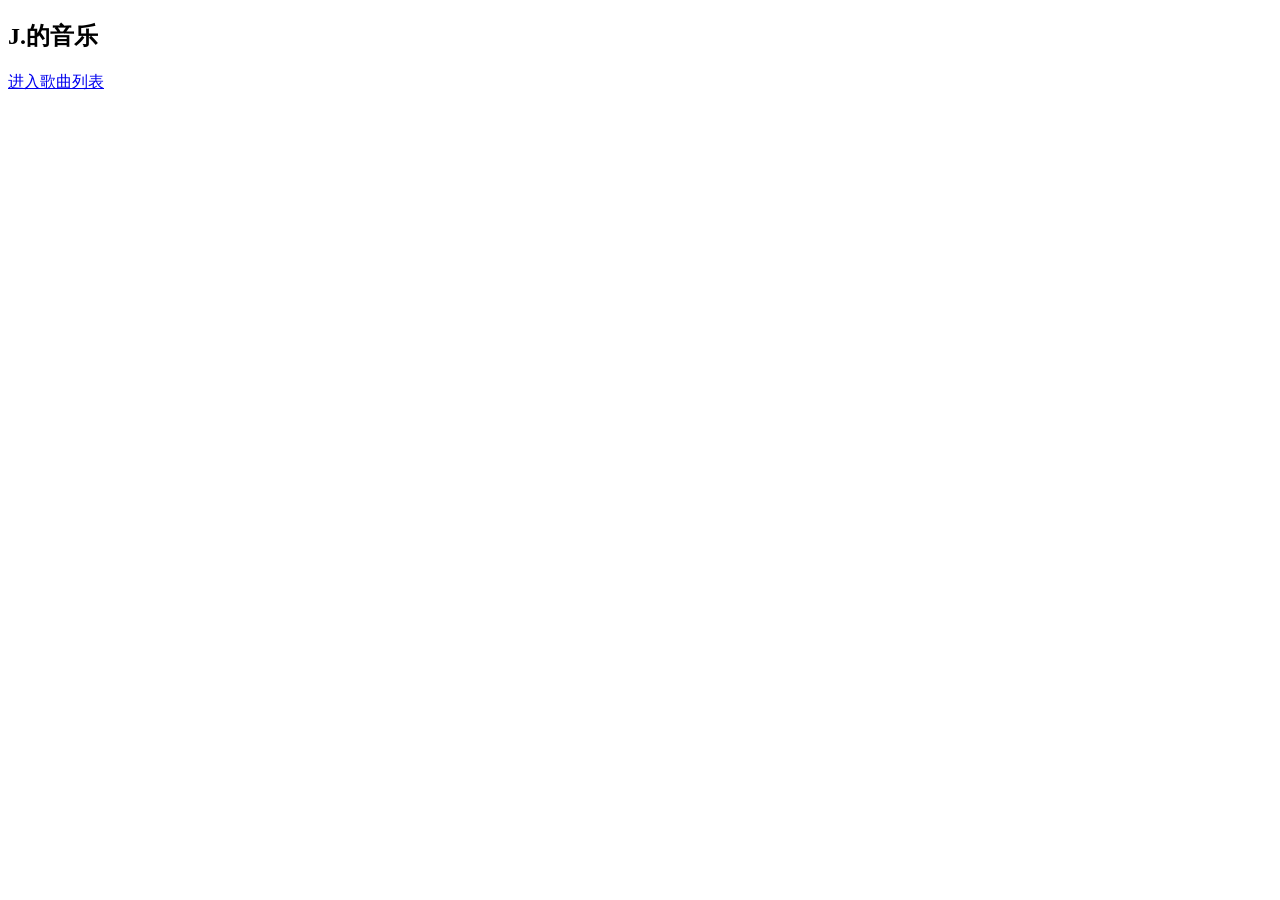
==== index.html @ 0b8c4845 "Add files via upload" ====
<!DOCTYPE html>
<html lang="zh-CN">
  <head>
    <meta charset="UTF-8" />
    <meta name="viewport" content="width=device-width, initial-scale=1.0" />
    <title>J.的音乐</title>
    <link rel="stylesheet" href="./css/style.css" />
  </head>
  <body>
    <main class="home-shell">
      <section class="home-stack">
        <h1>J.的音乐</h1>
        <a class="pill-link" href="./list.html">进入歌曲列表</a>
      </section>
    </main>
  </body>
</html>
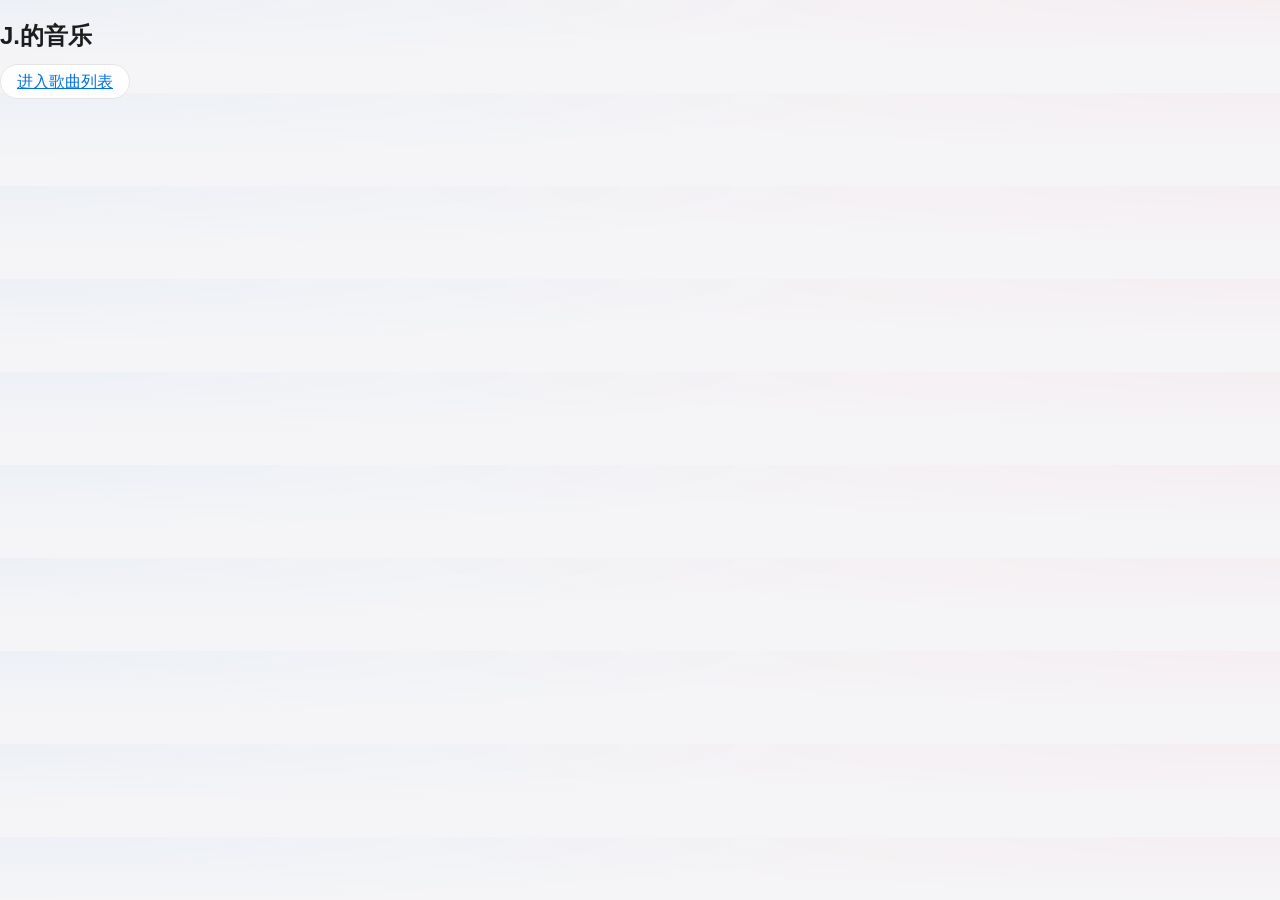
==== commit 242f3793: "Add files via upload" ====
--- a/index.html
+++ b/index.html
@@ -5,13 +5,28 @@
     <meta name="viewport" content="width=device-width, initial-scale=1.0" />
     <title>J.的音乐</title>
     <link rel="stylesheet" href="./css/style.css" />
+    <link rel="stylesheet" href="./css/animations.css" />
   </head>
   <body>
     <main class="home-shell">
       <section class="home-stack">
-        <h1>J.的音乐</h1>
-        <a class="pill-link" href="./list.html">进入歌曲列表</a>
+        <h1 class="reveal">J.的音乐</h1>
+        <a class="pill-link reveal reveal-delay-1" href="./list.html">进入歌曲列表</a>
       </section>
     </main>
+
+    <script>
+      const observer = new IntersectionObserver((entries) => {
+        entries.forEach(el => {
+          if (el.isIntersecting) {
+            el.target.classList.add('is-visible');
+            observer.unobserve(el.target);
+          }
+        });
+      }, { threshold: 0.12 });
+
+      document.querySelectorAll('.reveal, .reveal-scale')
+        .forEach(el => observer.observe(el));
+    </script>
   </body>
 </html>
--- a/css/style.css
+++ b/css/style.css
@@ -0,0 +1,92 @@
+:root {
+  /* 苹果官方配色库升级 */
+  --bg: #f5f5f7; /* Apple 经典铝灰色背景 */
+  --surface: rgba(255, 255, 255, 0.75);
+  --surface-strong: rgba(255, 255, 255, 0.95);
+  --text: #1d1d1f; /* 苹果官网文字色 */
+  --muted: #86868b; /* 次要文字色 */
+  --primary: #0071e3; /* Apple 蓝色 */
+  --border: rgba(0, 0, 0, 0.04);
+  --border-strong: rgba(0, 0, 0, 0.1);
+  
+  /* 阴影：使用多层阴影营造物理感 */
+  --shadow-apple: 0 8px 24px rgba(0,0,0,0.04), 0 1px 1px rgba(0,0,0,0.02);
+  --shadow-hover: 0 20px 40px rgba(0,0,0,0.08);
+  
+  --radius-lg: 20px; /* 苹果更偏向更紧凑的 20px 圆角 */
+}
+
+/* 暗黑模式保持深邃 */
+@media (prefers-color-scheme: dark) {
+  :root {
+    --bg: #000000;
+    --surface: rgba(28, 28, 30, 0.7);
+    --surface-strong: rgba(44, 44, 46, 0.9);
+    --text: #f5f5f7;
+    --muted: #86868b;
+    --border: rgba(255, 255, 255, 0.08);
+    --border-strong: rgba(255, 255, 255, 0.15);
+    --shadow-apple: 0 8px 30px rgba(0,0,0,0.3);
+  }
+}
+
+body {
+  margin: 0;
+  background-color: var(--bg);
+  /* 模拟 Apple Music 的流体氛围背景 */
+  background-image: 
+    radial-gradient(at 0% 0%, rgba(0, 113, 227, 0.03) 0px, transparent 50%),
+    radial-gradient(at 100% 0%, rgba(255, 45, 85, 0.03) 0px, transparent 50%);
+  color: var(--text);
+  font-family: "SF Pro Display", "SF Pro Icons", "Helvetica Neue", "PingFang SC", sans-serif;
+  -webkit-font-smoothing: antialiased;
+}
+
+/* 卡片升级：极细边框 + 更清晰的毛玻璃 */
+.song-card {
+  background: var(--surface);
+  backdrop-filter: blur(30px) saturate(180%);
+  -webkit-backdrop-filter: blur(30px) saturate(180%);
+  border: 1px solid var(--border);
+  border-radius: var(--radius-lg);
+  box-shadow: var(--shadow-apple);
+  padding: 30px;
+  transition: all 0.4s cubic-bezier(0.25, 1, 0.5, 1);
+}
+
+.song-card:hover {
+  background: var(--surface-strong);
+  border-color: var(--border-strong);
+  box-shadow: var(--shadow-hover);
+  transform: scale(1.02);
+}
+
+/* 歌曲文字排版优化 */
+.song-card h3 {
+  font-size: 19px;
+  font-weight: 600;
+  letter-spacing: -0.015em; /* 苹果特有的紧凑字间距 */
+  margin-bottom: 4px;
+}
+
+.song-card p {
+  color: var(--muted);
+  font-size: 14px;
+  font-weight: 400;
+}
+
+/* 按钮：更接近 iOS 控件 */
+.pill-link {
+  background: var(--surface-strong);
+  border: 1px solid var(--border-strong);
+  border-radius: 99px;
+  padding: 8px 16px;
+  font-weight: 500;
+  color: var(--primary);
+  transition: all 0.2s ease;
+}
+
+.pill-link:hover {
+  background: var(--primary);
+  color: white;
+}
--- a/css/animations.css
+++ b/css/animations.css
@@ -0,0 +1,289 @@
+/* ============================================================
+   animations.css — Apple 风格丝滑动画系统
+   用法：在 <head> 里引入，放在 style.css 之后即可
+   ============================================================ */
+
+/* ----------------------------------------------------------
+   1. 核心缓动曲线（Apple 用的弹簧物理）
+   ---------------------------------------------------------- */
+:root {
+  /* 苹果弹簧曲线：快进慢出，带一点点弹性 */
+  --ease-spring:    cubic-bezier(0.25, 1, 0.5, 1);
+  /* 入场：从静止优雅加速 */
+  --ease-in-apple:  cubic-bezier(0.4, 0, 1, 1);
+  /* 离场：减速到静止 */
+  --ease-out-apple: cubic-bezier(0, 0, 0.2, 1);
+  /* 最丝滑的过渡（iOS 标准） */
+  --ease-ios:       cubic-bezier(0.36, 0.66, 0.04, 1);
+
+  /* 时长档位 */
+  --dur-fast:   180ms;
+  --dur-base:   340ms;
+  --dur-slow:   560ms;
+  --dur-xslow:  900ms;
+}
+
+
+/* ----------------------------------------------------------
+   2. 页面整体入场（body 加载时的淡入）
+   ---------------------------------------------------------- */
+@keyframes page-enter {
+  from {
+    opacity: 0;
+    transform: translateY(12px);
+  }
+  to {
+    opacity: 1;
+    transform: translateY(0);
+  }
+}
+
+body {
+  animation: page-enter var(--dur-slow) var(--ease-out-apple) both;
+}
+
+
+/* ----------------------------------------------------------
+   3. 滚动触发入场（Scroll Reveal）
+   用法：给元素加 class="reveal"
+         JS 用 IntersectionObserver 添加 .is-visible 即可
+   ---------------------------------------------------------- */
+.reveal {
+  opacity: 0;
+  transform: translateY(32px);
+  transition:
+    opacity    var(--dur-slow)  var(--ease-out-apple),
+    transform  var(--dur-slow)  var(--ease-spring);
+  will-change: opacity, transform;
+}
+
+.reveal.is-visible {
+  opacity: 1;
+  transform: translateY(0);
+}
+
+/* 延迟变体：用于同组元素错落入场 */
+.reveal-delay-1 { transition-delay: 80ms; }
+.reveal-delay-2 { transition-delay: 160ms; }
+.reveal-delay-3 { transition-delay: 240ms; }
+.reveal-delay-4 { transition-delay: 320ms; }
+.reveal-delay-5 { transition-delay: 400ms; }
+
+/* 从左 / 从右滑入变体 */
+.reveal-left  { transform: translateX(-28px); }
+.reveal-right { transform: translateX(28px); }
+.reveal-left.is-visible,
+.reveal-right.is-visible { transform: translateX(0); }
+
+/* 缩放入场（适合卡片） */
+.reveal-scale {
+  opacity: 0;
+  transform: scale(0.94);
+  transition:
+    opacity   var(--dur-slow)  var(--ease-out-apple),
+    transform var(--dur-slow)  var(--ease-spring);
+}
+.reveal-scale.is-visible {
+  opacity: 1;
+  transform: scale(1);
+}
+
+
+/* ----------------------------------------------------------
+   4. 卡片升级：更细腻的悬停动画
+   ---------------------------------------------------------- */
+.song-card {
+  /* 覆盖原 transition，加入更多属性 */
+  transition:
+    transform       var(--dur-base) var(--ease-spring),
+    box-shadow      var(--dur-base) var(--ease-spring),
+    background      var(--dur-base) var(--ease-out-apple),
+    border-color    var(--dur-base) var(--ease-out-apple);
+
+  /* 开启 GPU 合成，防抖动 */
+  will-change: transform, box-shadow;
+  transform-origin: center bottom;
+}
+
+.song-card:hover {
+  transform: translateY(-6px) scale(1.015);
+}
+
+.song-card:active {
+  transform: translateY(-2px) scale(1.005);
+  transition-duration: var(--dur-fast);
+}
+
+
+/* ----------------------------------------------------------
+   5. 按钮丝滑微交互
+   ---------------------------------------------------------- */
+.pill-link {
+  transition:
+    background   var(--dur-fast) var(--ease-spring),
+    color        var(--dur-fast) var(--ease-spring),
+    border-color var(--dur-fast) var(--ease-spring),
+    transform    var(--dur-fast) var(--ease-spring),
+    box-shadow   var(--dur-fast) var(--ease-spring);
+  will-change: transform;
+}
+
+.pill-link:hover {
+  transform: scale(1.04);
+  box-shadow: 0 4px 16px rgba(0, 113, 227, 0.28);
+}
+
+.pill-link:active {
+  transform: scale(0.97);
+  transition-duration: 80ms;
+}
+
+
+/* ----------------------------------------------------------
+   6. 图片懒加载淡入
+   用法：<img class="lazy-img" data-src="...">
+         JS 替换 src 后 JS 再加 .loaded
+   ---------------------------------------------------------- */
+.lazy-img {
+  opacity: 0;
+  transition: opacity var(--dur-slow) var(--ease-out-apple);
+  will-change: opacity;
+}
+
+.lazy-img.loaded {
+  opacity: 1;
+}
+
+
+/* ----------------------------------------------------------
+   7. 文字逐字/逐行入场（标题用）
+   用法：把标题拆成 <span class="char"> 包裹每个字
+         配合 JS 加 .is-visible
+   ---------------------------------------------------------- */
+.word-reveal .char {
+  display: inline-block;
+  opacity: 0;
+  transform: translateY(18px) rotate(2deg);
+  transition:
+    opacity   var(--dur-base) var(--ease-out-apple),
+    transform var(--dur-base) var(--ease-spring);
+}
+
+.word-reveal.is-visible .char {
+  opacity: 1;
+  transform: translateY(0) rotate(0deg);
+}
+
+/* 每个字自动错落（最多支持 20 个字） */
+.word-reveal.is-visible .char:nth-child(1)  { transition-delay: 0ms; }
+.word-reveal.is-visible .char:nth-child(2)  { transition-delay: 40ms; }
+.word-reveal.is-visible .char:nth-child(3)  { transition-delay: 80ms; }
+.word-reveal.is-visible .char:nth-child(4)  { transition-delay: 120ms; }
+.word-reveal.is-visible .char:nth-child(5)  { transition-delay: 160ms; }
+.word-reveal.is-visible .char:nth-child(6)  { transition-delay: 200ms; }
+.word-reveal.is-visible .char:nth-child(7)  { transition-delay: 240ms; }
+.word-reveal.is-visible .char:nth-child(8)  { transition-delay: 280ms; }
+.word-reveal.is-visible .char:nth-child(9)  { transition-delay: 320ms; }
+.word-reveal.is-visible .char:nth-child(10) { transition-delay: 360ms; }
+.word-reveal.is-visible .char:nth-child(n+11) { transition-delay: 400ms; }
+
+
+/* ----------------------------------------------------------
+   8. 页面路由切换（SPA 页面间过渡）
+   在导航前给 body 加 .page-exit，导航后新页面加 .page-enter
+   ---------------------------------------------------------- */
+@keyframes fade-out-up {
+  to { opacity: 0; transform: translateY(-16px); }
+}
+
+@keyframes fade-in-up {
+  from { opacity: 0; transform: translateY(20px); }
+  to   { opacity: 1; transform: translateY(0); }
+}
+
+body.page-exit {
+  animation: fade-out-up var(--dur-base) var(--ease-in-apple) forwards;
+  pointer-events: none;
+}
+
+body.page-enter {
+  animation: fade-in-up var(--dur-slow) var(--ease-out-apple) both;
+}
+
+
+/* ----------------------------------------------------------
+   9. Skeleton 骨架屏（数据加载中）
+   用法：数据未到前显示，数据到了后移除
+   ---------------------------------------------------------- */
+@keyframes shimmer {
+  0%   { background-position: -400px 0; }
+  100% { background-position: 400px 0; }
+}
+
+.skeleton {
+  background: linear-gradient(
+    90deg,
+    rgba(0,0,0,0.05) 25%,
+    rgba(0,0,0,0.10) 50%,
+    rgba(0,0,0,0.05) 75%
+  );
+  background-size: 800px 100%;
+  animation: shimmer 1.4s infinite linear;
+  border-radius: 8px;
+}
+
+@media (prefers-color-scheme: dark) {
+  .skeleton {
+    background: linear-gradient(
+      90deg,
+      rgba(255,255,255,0.05) 25%,
+      rgba(255,255,255,0.10) 50%,
+      rgba(255,255,255,0.05) 75%
+    );
+    background-size: 800px 100%;
+  }
+}
+
+
+/* ----------------------------------------------------------
+   10. 配套 JS 片段（直接 <script> 粘贴到 HTML 底部）
+   ---------------------------------------------------------- */
+/*
+
+// === Scroll Reveal ===
+const observer = new IntersectionObserver((entries) => {
+  entries.forEach(el => {
+    if (el.isIntersecting) {
+      el.target.classList.add('is-visible');
+      observer.unobserve(el.target); // 只触发一次
+    }
+  });
+}, { threshold: 0.12 });
+
+document.querySelectorAll('.reveal, .reveal-scale, .reveal-left, .reveal-right, .word-reveal')
+  .forEach(el => observer.observe(el));
+
+
+// === 懒加载图片 ===
+const imgObserver = new IntersectionObserver((entries) => {
+  entries.forEach(({ target, isIntersecting }) => {
+    if (isIntersecting) {
+      target.src = target.dataset.src;
+      target.onload = () => target.classList.add('loaded');
+      imgObserver.unobserve(target);
+    }
+  });
+});
+document.querySelectorAll('.lazy-img').forEach(img => imgObserver.observe(img));
+
+
+// === 页面切换（配合你现有的 navTo 函数） ===
+// 在 navTo 函数开头加入：
+//   document.body.classList.add('page-exit');
+//   await new Promise(r => setTimeout(r, 300));
+// 新页面渲染后加入：
+//   document.body.classList.remove('page-exit');
+//   document.body.classList.add('page-enter');
+//   setTimeout(() => document.body.classList.remove('page-enter'), 600);
+
+*/
